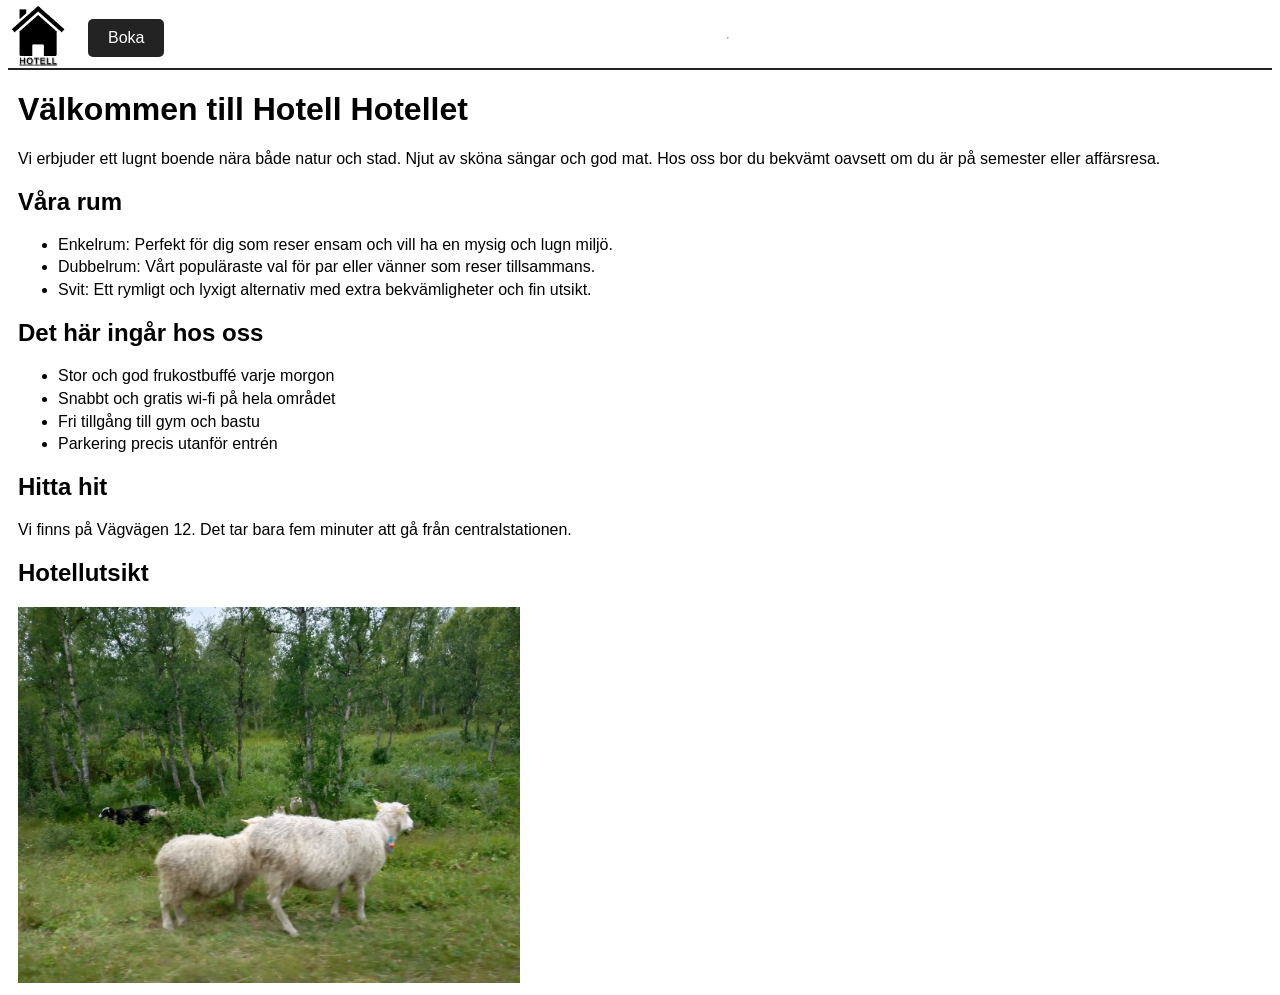
==== index.html @ 3deb9e0a "Add files via upload" ====
<!DOCTYPE html>
<html>
    <head>
        <title>Hotellet</title>
        <meta charset="UTF-8">
        <meta name="viewport" content="width=device-width, initial-scale=1.0">
        <link rel="stylesheet" href="styles.css">
    </head>
    <body>
        <header>
            <a href="index.html"><img src="img/Hotell.png" alt="Hotel logo" width="60" height="60"></a>
            <a href="boka.html" class="nav-button">Boka</a>
            <hr>
        </header>
        <main>
            <h1> Välkommen till Hotell Hotellet</h1>
            <p>
                Vi erbjuder ett lugnt boende nära både natur och stad. Njut av sköna sängar och god mat. Hos oss bor du bekvämt oavsett om du är på semester eller affärsresa.
            </p>
            <h2>Våra rum</h2>
            <ul>
                <li>Enkelrum: Perfekt för dig som reser ensam och vill ha en mysig och lugn miljö.</li>
                <li>Dubbelrum: Vårt populäraste val för par eller vänner som reser tillsammans.</li>
                <li>Svit: Ett rymligt och lyxigt alternativ med extra bekvämligheter och fin utsikt.</li>
            </ul>
            <h2>Det här ingår hos oss </h2>
            <ul>
                <li>Stor och god frukostbuffé varje morgon</li>
                <li>Snabbt och gratis wi-fi på hela området</li>
                <li>Fri tillgång till gym och bastu</li>
                <li>Parkering precis utanför entrén</li>
            </ul>

            <h2>Hitta hit</h2>
            <p>Vi finns på Vägvägen 12. Det tar bara fem minuter att gå från centralstationen.</p>
            <h2>Hotellutsikt</h2>
            <img src="img/view.webp" alt="Hotellutsikt" id="hotellimg">   
        </main>
    </body>
</html>
---- styles.css ----
body, input {
  font-family: Arial, sans-serif;
}
header {
    display: flex;
    height: 60px;
    align-items: center;
    justify-content: center;
    gap: 20px;
    flex-basis: 100%;
    border-bottom: 2px solid #232323;
}
.nav-button {
    display: inline-block;
    padding: 10px 20px;
    background-color: #232323;
    color: #fff;
    text-decoration: none;
    border-radius: 5px;
}

.nav-button:hover {
    background-color: #868686;
}

main {
  padding-left: 10px;
}

li {
  margin-bottom: 0.3em;
}
#hotellimg{
max-width: 40%;
height: 40%;
    
}
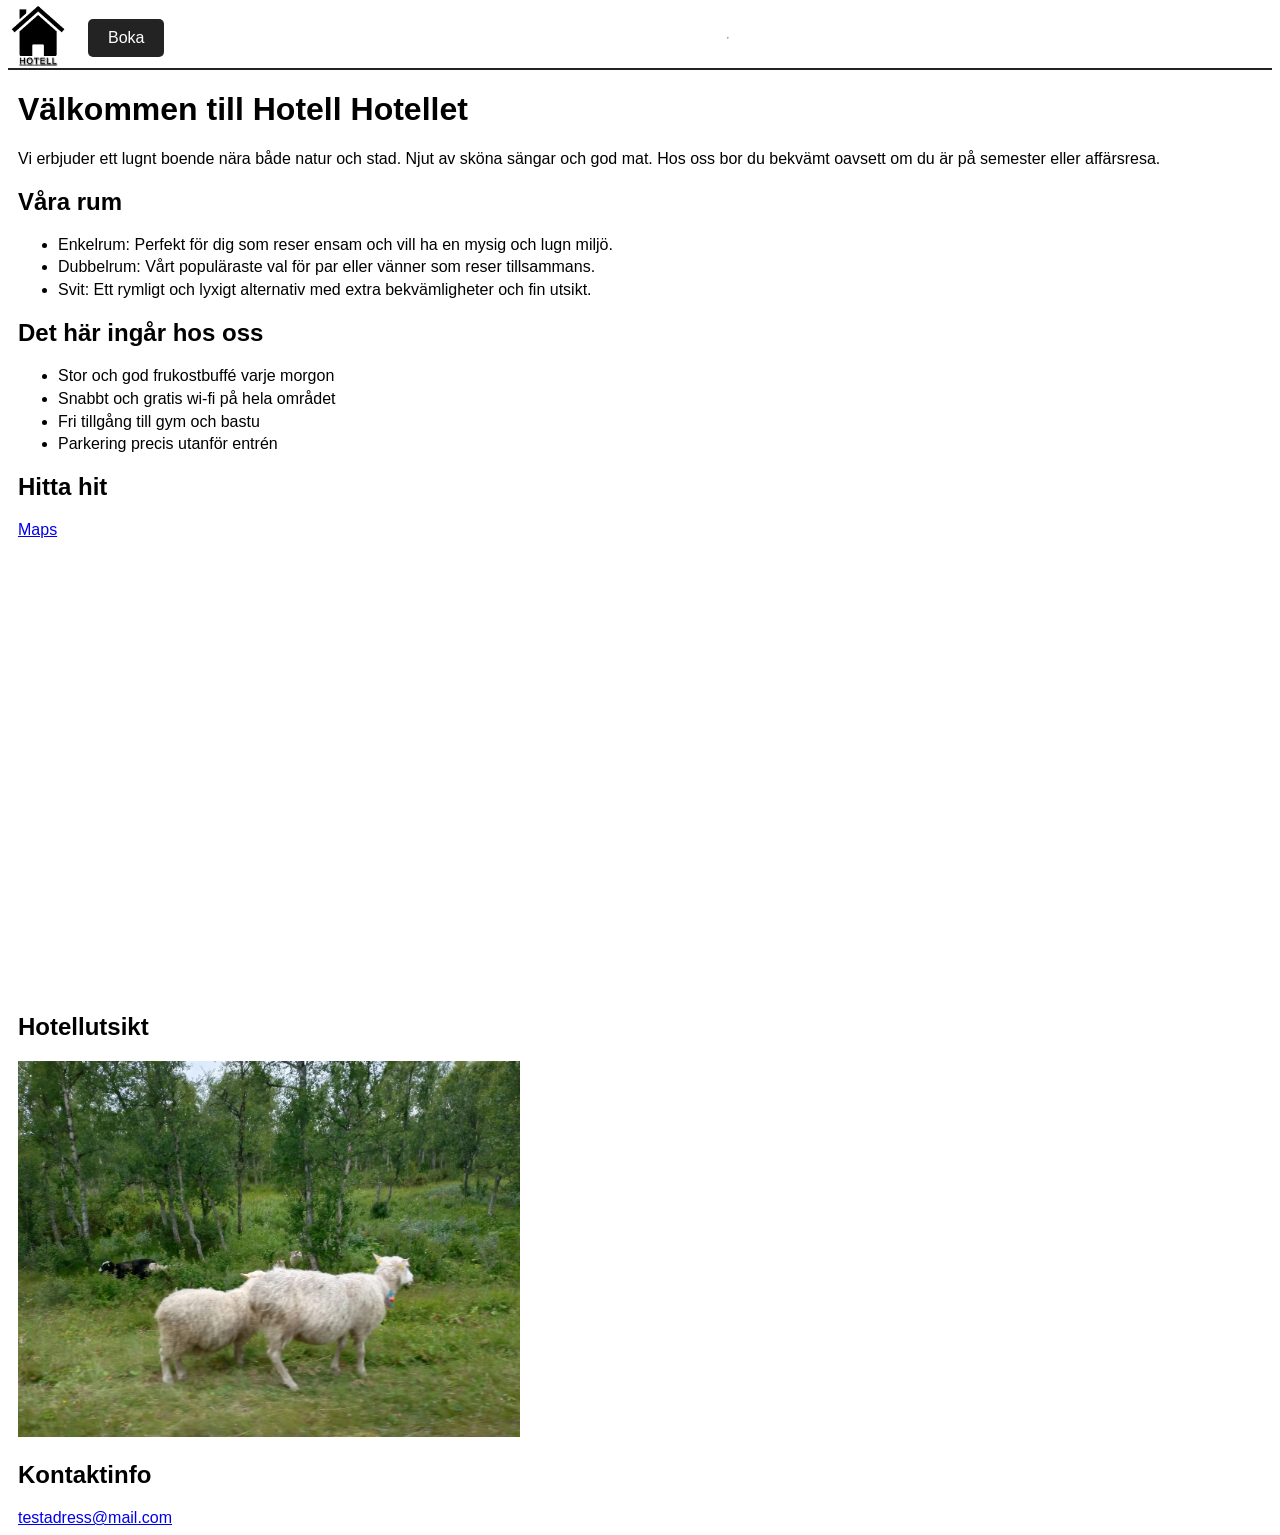
==== commit fd787d4c: "Update index.html" ====
--- a/index.html
+++ b/index.html
@@ -8,7 +8,7 @@
     </head>
     <body>
         <header>
-            <a href="index.html"><img src="img/Hotell.png" alt="Hotel logo" width="60" height="60"></a>
+            <a href="index.html"><img src="img/hotell.png" alt="Hotell logo" width="60" height="60"></a>
             <a href="boka.html" class="nav-button">Boka</a>
             <hr>
         </header>
@@ -32,9 +32,12 @@
             </ul>
 
             <h2>Hitta hit</h2>
-            <p>Vi finns på Vägvägen 12. Det tar bara fem minuter att gå från centralstationen.</p>
+            <a href="https://maps.app.goo.gl/E494vCpirmGtYLUm7" target="_blank">Maps</a><br>
+            <iframe src="https://www.google.com/maps/embed?pb=!1m14!1m12!1m3!1d2036.2350334666949!2d17.975952407798033!3d59.31233221864106!2m3!1f0!2f0!3f0!3m2!1i1024!2i768!4f13.1!5e0!3m2!1ssv!2sse!4v1791012572611!5m2!1ssv!2sse" width="600" height="450" style="border:0;" allowfullscreen=""></iframe>
             <h2>Hotellutsikt</h2>
-            <img src="img/view.webp" alt="Hotellutsikt" id="hotellimg">   
+            <img src="img/view.webp" alt="Hotellutsikt" id="hotellimg">
+            <h2>Kontaktinfo</h2>
+            <a href="mailto:testadress@mail.com">testadress@mail.com</a>
         </main>
     </body>
 </html>
